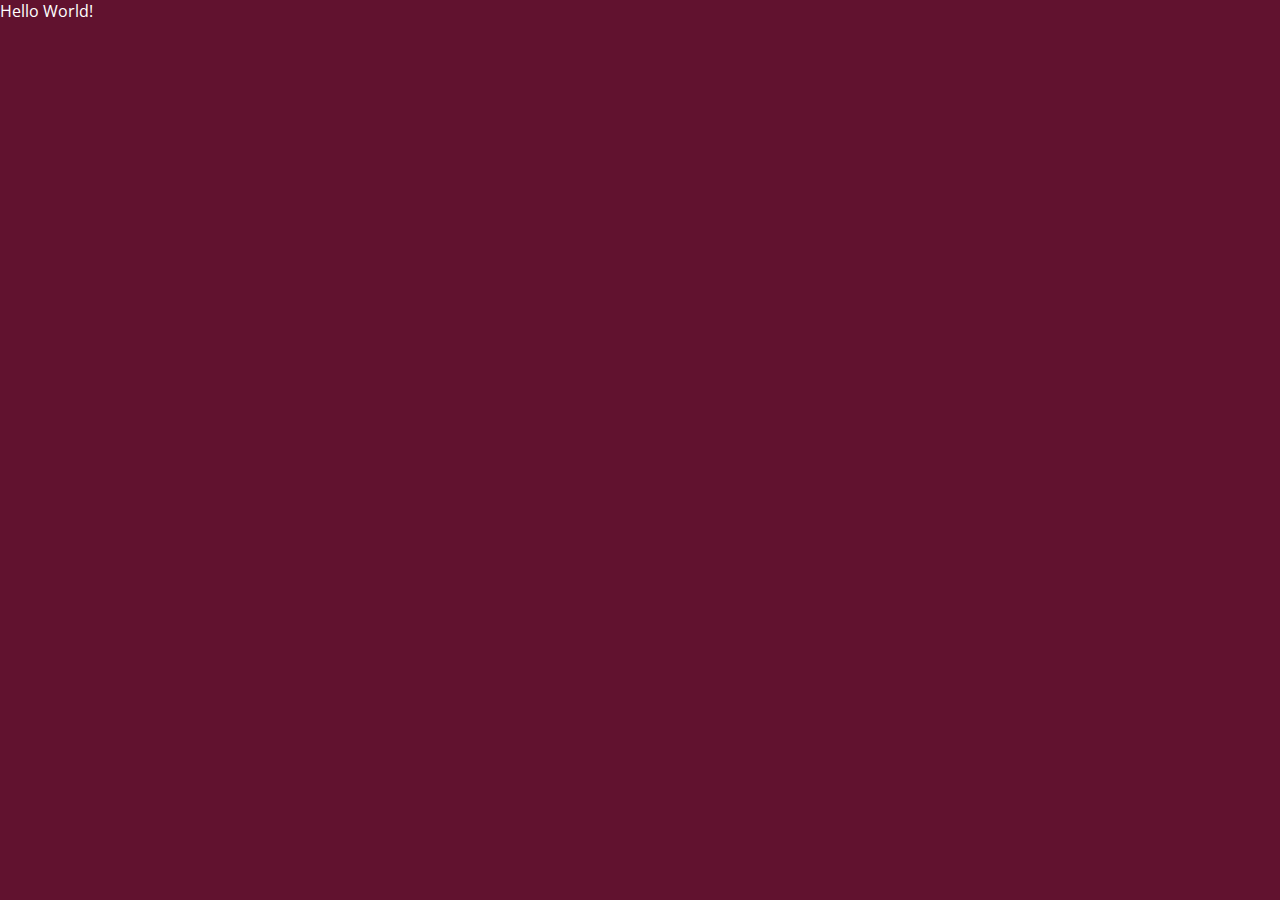
==== module3/index.html @ d960944d "RestaurantWebsite" ====
<!doctype html>
<html lang="en">
<head>
	<meta charset="utf-8">
	<meta name="viewport" content="width=device-width, initial-scale=1">
	<title> David Chu's China Bistro</title>
	<link rel="stylesheet" href="css/bootstrap_default.css">
	<link rel="stylesheet" href="css/styles.css">
	<link href="https://fonts.googleapis.com/css2?family=Open+Sans:wght@300;400&display=swap" rel="stylesheet">
</head>
<body>
	<p>Hello World!</p>
	<script src="js/jquery.js"></script>
	<script src="js/bootstrap.min.js"></script>
	<script src="js/script.js"></script>
---- module3/css/styles.css ----
body{
	font-size: 16px;
	color: #fff;
	background-color: #61122f;
	font-family: 'Open Sans', sans-serif;
}
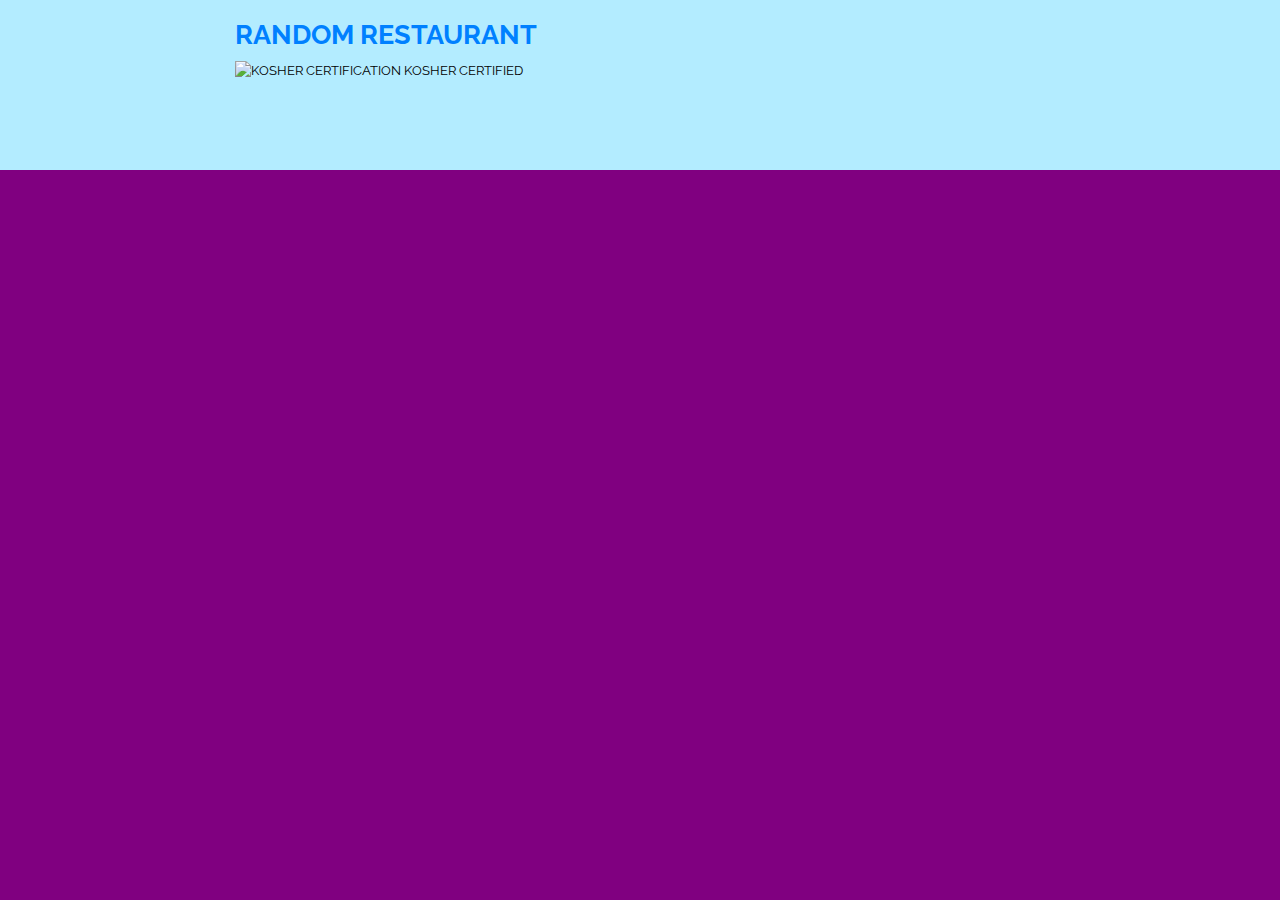
==== commit b4a1dedd: "RestaurantWebsite" ====
--- a/module3/index.html
+++ b/module3/index.html
@@ -3,13 +3,41 @@
 <head>
 	<meta charset="utf-8">
 	<meta name="viewport" content="width=device-width, initial-scale=1">
-	<title> David Chu's China Bistro</title>
+	<title>Random Restaurant</title>
 	<link rel="stylesheet" href="css/bootstrap_default.css">
 	<link rel="stylesheet" href="css/styles.css">
 	<link href="https://fonts.googleapis.com/css2?family=Open+Sans:wght@300;400&display=swap" rel="stylesheet">
+	<link href="https://fonts.googleapis.com/css2?family=Montserrat&display=swap" rel="stylesheet">
+	<link href="https://fonts.googleapis.com/css2?family=Raleway&display=swap" rel="stylesheet">
+
 </head>
 <body>
-	<p>Hello World!</p>
+	<header>
+    <nav id="header-nav" class="navbar navbar-default">
+      <div class="container">
+        <div class="navbar-header">
+          <a href="index.html" class="pull-left visible-md visible-lg">
+            <div id="logo-img"></div>
+          </a>
+          <div class="navbar-brand">
+          	<a href="index.html"><h1>Random Restaurant</h1></a>
+          	<p>
+          		<img src="images/star-k-logo.png" alt="Kosher certification">
+          		<span>Kosher Certified</span>
+          	</p>
+        </div>
+        <button type="button" class="navbar-toggle collapsed" data-toggle="collapse" data-target="#collapsable-nav" aria-expanded="false">
+        	<span class="sr-only">Toggle navigation</span>
+        	<span class="icon-bar"></span>
+        	<span class="icon-bar"></span>
+        	<span class="icon-bar"></span>
+        </button>
+      </div>
+    </nav>
+
+  </header>
 	<script src="js/jquery.js"></script>
 	<script src="js/bootstrap.min.js"></script>
 	<script src="js/script.js"></script>
+</body>
+</html>--- a/module3/css/styles.css
+++ b/module3/css/styles.css
@@ -1,6 +1,52 @@
-body{
-	font-size: 16px;
-	color: #fff;
-	background-color: #61122f;
-	font-family: 'Open Sans', sans-serif;
+body {
+  font-size: 16px;
+  color: #fff;
+  background-color: #800080;
+  font-family: 'Oxygen', sans-serif;
+}
+
+/** HEADER **/
+#header-nav {
+  background-color: #b3ecff;
+  border-radius: 0;
+  border: 0;
+}
+
+#logo-img {
+  background: url('../images/logo_r.png') no-repeat;
+  width: 150px;
+  height: 150px;
+  margin: 10px 15px 10px 0;
+}
+
+.navbar-brand{
+	padding-top: 25px;
+}
+
+.navbar-brand h1{
+	font-family: 'Raleway', sans-serif;
+	color: #0080ff;
+	font-size: 1.5em;
+	text-transform: uppercase;
+	font-weight: bold;
+	/*text-shadow: 1px 1px 1px #222;*/
+	margin-top: 0;
+	margin-bottom: 0;
+
+	line-height: 0.75;
+}
+
+.navbar-brand a:hover, .navbar-brand a:focus{
+	text-decoration: none;
+}
+
+.navbar-brand p{
+	color: #000;
+	font-family: 'Raleway', sans-serif;
+	text-transform: uppercase;
+	font-size:.7em;
+	margin-top: 15px;
+}
+.navbar-brand p span{
+	vertical-align: middle;
 }